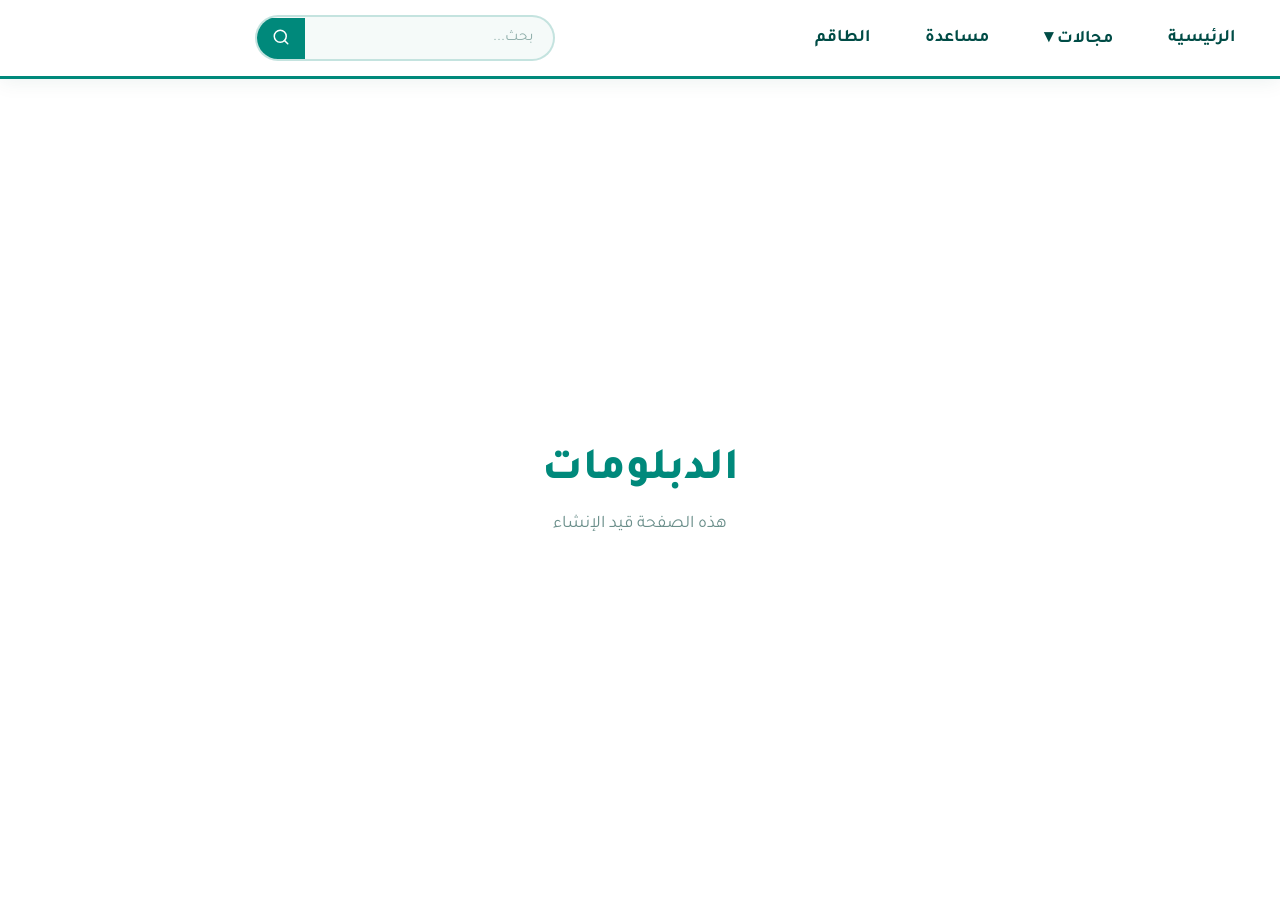
==== diplomas.html @ 67934681 "رفع الموقع الرسمي" ====
<!DOCTYPE html>
<html lang="ar" dir="rtl">
<head>
    <meta charset="UTF-8">
    <meta name="viewport" content="width=device-width, initial-scale=1.0">
    <title>الدبلومات</title>
    <link rel="stylesheet" href="styles.css">
    <link href="https://fonts.googleapis.com/css2?family=Tajawal:wght@400;500;700;800&display=swap" rel="stylesheet">
</head>
<body>
    <nav class="navbar">
        <div class="nav-container">
            <div class="nav-right">
                <a href="index.html" class="nav-link">الرئيسية</a>
                <div class="dropdown">
                    <a href="fields.html" class="nav-link">مجالات ▾</a>
                    <div class="dropdown-menu">
                        <a href="technical.html" class="dropdown-item">المجال التقني</a>
                        <a href="universities.html" class="dropdown-item">الجامعات</a>
                        <a href="diplomas.html" class="dropdown-item">الدبلومات</a>
                        <a href="scholarships.html" class="dropdown-item">الابتعاث</a>
                    </div>
                </div>
                <a href="help.html" class="nav-link">مساعدة</a>
                <a href="team.html" class="nav-link">الطاقم</a>
            </div>
            <div class="nav-center">
                <div class="search-box">
                    <input type="text" placeholder="بحث..." class="search-input">
                    <button class="search-btn">
                        <svg xmlns="http://www.w3.org/2000/svg" width="18" height="18" viewBox="0 0 24 24" fill="none" stroke="currentColor" stroke-width="2" stroke-linecap="round" stroke-linejoin="round">
                            <circle cx="11" cy="11" r="8"></circle>
                            <line x1="21" y1="21" x2="16.65" y2="16.65"></line>
                        </svg>
                    </button>
                </div>
            </div>
        </div>
    </nav>

    <main class="main-content empty-page">
        <h1 class="page-title">الدبلومات</h1>
        <p class="page-subtitle">هذه الصفحة قيد الإنشاء</p>
    </main>

    <script src="script.js"></script>
</body>
</html>
---- styles.css ----
* {
    margin: 0;
    padding: 0;
    box-sizing: border-box;
}

body {
    font-family: 'Tajawal', sans-serif;
    background: #ffffff;
    color: #004c46;
    direction: rtl;
}

/* ===================== Navigation Bar ===================== */
.navbar {
    position: fixed;
    top: 0;
    left: 0;
    width: 100%;
    background: #ffffff;
    box-shadow: 0 2px 20px rgba(0, 76, 70, 0.08);
    z-index: 1000;
    padding: 15px 30px;
    border-bottom: 3px solid #00897b;
}

.nav-container {
    max-width: 1400px;
    margin: 0 auto;
    display: flex;
    justify-content: space-between;
    align-items: center;
    gap: 20px;
}

.nav-right,
.nav-left {
    display: flex;
    align-items: center;
    gap: 25px;
}

.nav-center {
    flex: 1;
    display: flex;
    justify-content: center;
}

.nav-link {
    text-decoration: none;
    color: #004c46;
    font-size: 1.1rem;
    font-weight: 600;
    padding: 8px 15px;
    border-radius: 8px;
    transition: all 0.3s ease;
    position: relative;
}

.nav-link:hover,
.nav-link.active {
    color: #00897b;
    background: rgba(0, 137, 123, 0.08);
}

.nav-link.active::after {
    content: '';
    position: absolute;
    bottom: -15px;
    right: 0;
    width: 100%;
    height: 3px;
    background: #00897b;
    border-radius: 3px;
}

/* ===================== Dropdown ===================== */
.dropdown {
    position: relative;
}

.dropdown-menu {
    position: absolute;
    top: 100%;
    right: 0;
    background: #ffffff;
    min-width: 200px;
    border-radius: 12px;
    box-shadow: 0 10px 40px rgba(0, 76, 70, 0.15);
    padding: 10px;
    opacity: 0;
    visibility: hidden;
    transform: translateY(10px);
    transition: all 0.3s ease;
    border: 1px solid rgba(0, 137, 123, 0.1);
}

.dropdown:hover .dropdown-menu {
    opacity: 1;
    visibility: visible;
    transform: translateY(0);
}

.dropdown-item {
    display: block;
    padding: 12px 18px;
    text-decoration: none;
    color: #004c46;
    font-size: 0.95rem;
    font-weight: 500;
    border-radius: 8px;
    transition: all 0.3s ease;
    border-right: 4px solid transparent;
}

.dropdown-item:hover {
    background: rgba(0, 137, 123, 0.08);
    color: #00897b;
    border-right-color: #00897b;
    padding-right: 25px;
}

/* ===================== Search Box ===================== */
.search-box {
    display: flex;
    align-items: center;
    background: #f5faf9;
    border: 2px solid rgba(0, 137, 123, 0.2);
    border-radius: 50px;
    overflow: hidden;
    transition: all 0.3s ease;
    max-width: 300px;
    width: 100%;
}

.search-box:focus-within {
    border-color: #00897b;
    box-shadow: 0 0 0 4px rgba(0, 137, 123, 0.1);
}

.search-input {
    flex: 1;
    border: none;
    background: transparent;
    padding: 12px 20px;
    font-family: 'Tajawal', sans-serif;
    font-size: 0.95rem;
    color: #004c46;
    outline: none;
}

.search-input::placeholder {
    color: #8faeaa;
}

.search-btn {
    background: #00897b;
    border: none;
    color: #ffffff;
    padding: 10px 15px;
    cursor: pointer;
    transition: all 0.3s ease;
}

.search-btn:hover {
    background: #00695c;
}

/* ===================== Main Content ===================== */
.main-content {
    padding-top: 80px;
    min-height: 100vh;
}

.logo-section {
    display: flex;
    justify-content: center;
    align-items: center;
    padding: 60px 20px 30px;
}

.logo {
    max-width: 280px;
    width: 100%;
    height: auto;
}

/* ===================== Fields Section ===================== */
.fields-section {
    max-width: 1400px;
    margin: 0 auto;
    padding: 40px 30px 80px;
    text-align: center;
}

.section-title {
    font-size: 2.5rem;
    font-weight: 800;
    color: #00897b;
    margin-bottom: 50px;
    position: relative;
    display: inline-block;
}

.section-title::after {
    content: '';
    position: absolute;
    bottom: -10px;
    right: 50%;
    transform: translateX(50%);
    width: 80px;
    height: 4px;
    background: linear-gradient(to left, #00897b, #4dd0a8);
    border-radius: 4px;
}

.cards-container {
    display: grid;
    grid-template-columns: repeat(4, 1fr);
    gap: 30px;
}

.card {
    background: #ffffff;
    border: 2px solid rgba(0, 137, 123, 0.15);
    border-radius: 20px;
    padding: 40px 30px;
    text-align: center;
    transition: all 0.4s ease;
    position: relative;
    overflow: hidden;
}

.card::before {
    content: '';
    position: absolute;
    top: 0;
    left: 0;
    width: 100%;
    height: 5px;
    background: linear-gradient(to left, #00897b, #4dd0a8);
    transform: scaleX(0);
    transform-origin: right;
    transition: transform 0.4s ease;
}

.card:hover {
    transform: translateY(-8px);
    border-color: #00897b;
    box-shadow: 0 15px 50px rgba(0, 137, 123, 0.2);
}

.card:hover::before {
    transform: scaleX(1);
}

.card-icon {
    font-size: 3rem;
    margin-bottom: 20px;
}

.card h3 {
    font-size: 1.4rem;
    font-weight: 700;
    color: #004c46;
    margin-bottom: 15px;
}

.card p {
    color: #6b8f8b;
    font-size: 0.95rem;
    line-height: 1.7;
    margin-bottom: 25px;
}

.card-btn {
    display: inline-block;
    padding: 12px 35px;
    background: #00897b;
    color: #ffffff;
    text-decoration: none;
    border-radius: 50px;
    font-weight: 600;
    font-size: 0.95rem;
    transition: all 0.3s ease;
}

.card-btn:hover {
    background: #00695c;
    transform: scale(1.05);
    box-shadow: 0 8px 25px rgba(0, 137, 123, 0.3);
}

@keyframes fadeIn {
    from {
        opacity: 0;
        transform: translateY(20px);
    }
    to {
        opacity: 1;
        transform: translateY(0);
    }
}

/* ===================== Empty Pages ===================== */
.empty-page {
    display: flex;
    flex-direction: column;
    justify-content: center;
    align-items: center;
    gap: 15px;
}

.page-title {
    font-size: 2.8rem;
    font-weight: 800;
    color: #00897b;
}

.page-subtitle {
    font-size: 1.1rem;
    color: #6b8f8b;
}

/* ===================== Responsive ===================== */
@media (max-width: 1200px) {
    .cards-container {
        grid-template-columns: repeat(2, 1fr);
    }
}

@media (max-width: 768px) {
    .navbar {
        padding: 12px 15px;
    }

    .nav-container {
        flex-wrap: wrap;
        justify-content: center;
        gap: 10px;
    }

    .nav-right,
    .nav-left {
        gap: 10px;
    }

    .nav-center {
        order: 3;
        width: 100%;
    }

    .search-box {
        max-width: 100%;
    }

    .cards-container {
        grid-template-columns: 1fr;
    }

    .section-title {
        font-size: 2rem;
    }
}
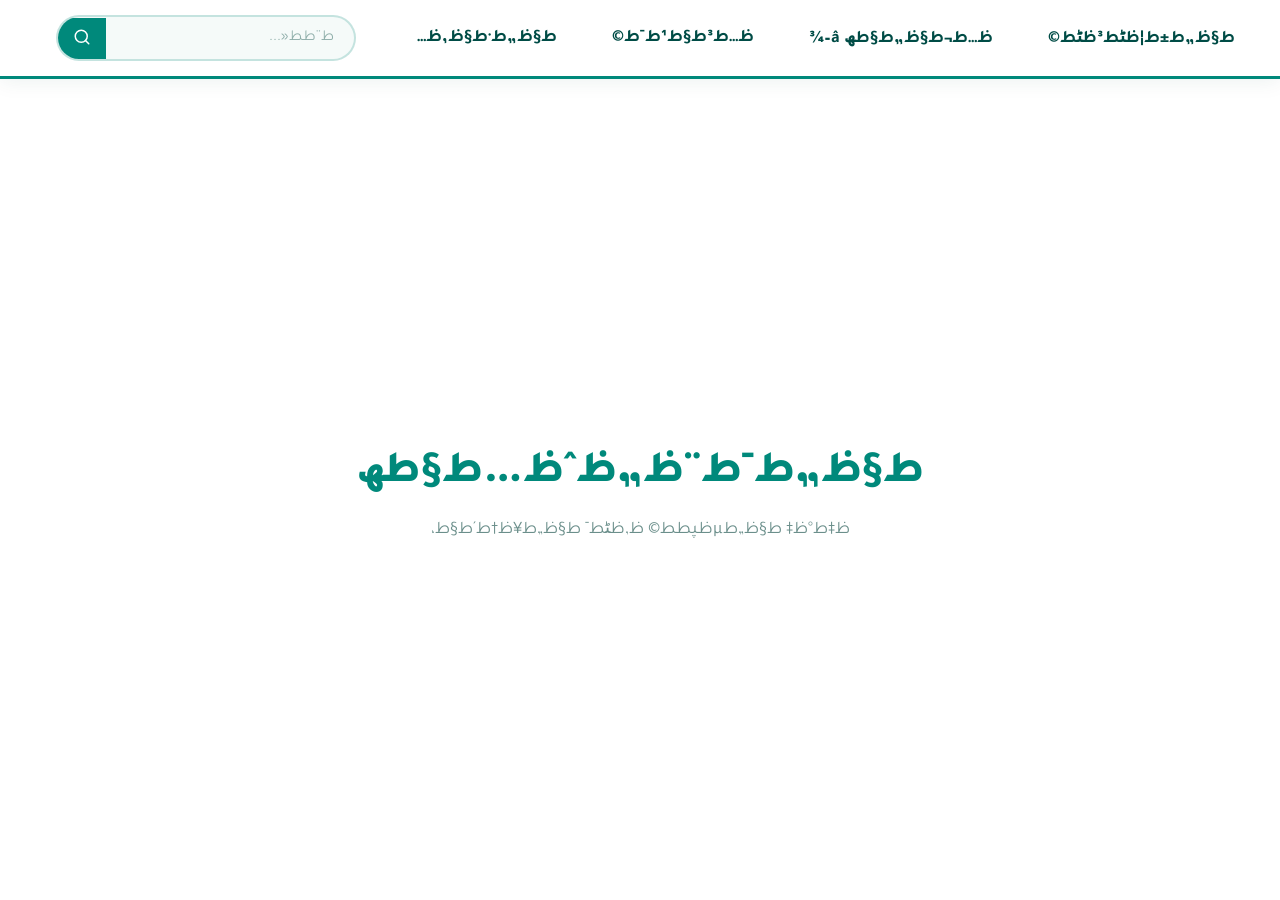
==== commit 1813fb63: "حذف صفحة المجالات وتحديث الروابط" ====
--- a/diplomas.html
+++ b/diplomas.html
@@ -1,9 +1,9 @@
-<!DOCTYPE html>
+﻿<!DOCTYPE html>
 <html lang="ar" dir="rtl">
 <head>
     <meta charset="UTF-8">
     <meta name="viewport" content="width=device-width, initial-scale=1.0">
-    <title>الدبلومات</title>
+    <title>ط§ظ„ط¯ط¨ظ„ظˆظ…ط§طھ</title>
     <link rel="stylesheet" href="styles.css">
     <link href="https://fonts.googleapis.com/css2?family=Tajawal:wght@400;500;700;800&display=swap" rel="stylesheet">
 </head>
@@ -11,22 +11,22 @@
     <nav class="navbar">
         <div class="nav-container">
             <div class="nav-right">
-                <a href="index.html" class="nav-link">الرئيسية</a>
+                <a href="index.html" class="nav-link">ط§ظ„ط±ط¦ظٹط³ظٹط©</a>
                 <div class="dropdown">
-                    <a href="fields.html" class="nav-link">مجالات ▾</a>
+                    <a href="#" class="nav-link">ظ…ط¬ط§ظ„ط§طھ â–¾</a>
                     <div class="dropdown-menu">
-                        <a href="technical.html" class="dropdown-item">المجال التقني</a>
-                        <a href="universities.html" class="dropdown-item">الجامعات</a>
-                        <a href="diplomas.html" class="dropdown-item">الدبلومات</a>
-                        <a href="scholarships.html" class="dropdown-item">الابتعاث</a>
+                        <a href="technical.html" class="dropdown-item">ط§ظ„ظ…ط¬ط§ظ„ ط§ظ„طھظ‚ظ†ظٹ</a>
+                        <a href="universities.html" class="dropdown-item">ط§ظ„ط¬ط§ظ…ط¹ط§طھ</a>
+                        <a href="diplomas.html" class="dropdown-item">ط§ظ„ط¯ط¨ظ„ظˆظ…ط§طھ</a>
+                        <a href="scholarships.html" class="dropdown-item">ط§ظ„ط§ط¨طھط¹ط§ط«</a>
                     </div>
                 </div>
-                <a href="help.html" class="nav-link">مساعدة</a>
-                <a href="team.html" class="nav-link">الطاقم</a>
+                <a href="help.html" class="nav-link">ظ…ط³ط§ط¹ط¯ط©</a>
+                <a href="team.html" class="nav-link">ط§ظ„ط·ط§ظ‚ظ…</a>
             </div>
             <div class="nav-center">
                 <div class="search-box">
-                    <input type="text" placeholder="بحث..." class="search-input">
+                    <input type="text" placeholder="ط¨ط­ط«..." class="search-input">
                     <button class="search-btn">
                         <svg xmlns="http://www.w3.org/2000/svg" width="18" height="18" viewBox="0 0 24 24" fill="none" stroke="currentColor" stroke-width="2" stroke-linecap="round" stroke-linejoin="round">
                             <circle cx="11" cy="11" r="8"></circle>
@@ -39,8 +39,8 @@
     </nav>
 
     <main class="main-content empty-page">
-        <h1 class="page-title">الدبلومات</h1>
-        <p class="page-subtitle">هذه الصفحة قيد الإنشاء</p>
+        <h1 class="page-title">ط§ظ„ط¯ط¨ظ„ظˆظ…ط§طھ</h1>
+        <p class="page-subtitle">ظ‡ط°ظ‡ ط§ظ„طµظپط­ط© ظ‚ظٹط¯ ط§ظ„ط¥ظ†ط´ط§ط،</p>
     </main>
 
     <script src="script.js"></script>
--- a/styles.css
+++ b/styles.css
@@ -81,7 +81,7 @@
 
 .dropdown-menu {
     position: absolute;
-    top: 100%;
+    top: calc(100% + 8px);
     right: 0;
     background: #ffffff;
     min-width: 200px;
@@ -90,12 +90,14 @@
     padding: 10px;
     opacity: 0;
     visibility: hidden;
-    transform: translateY(10px);
+    transform: translateY(-5px);
     transition: all 0.3s ease;
     border: 1px solid rgba(0, 137, 123, 0.1);
-}
-
-.dropdown:hover .dropdown-menu {
+    z-index: 100;
+}
+
+.dropdown:hover .dropdown-menu,
+.dropdown.open .dropdown-menu {
     opacity: 1;
     visibility: visible;
     transform: translateY(0);
@@ -330,6 +332,10 @@
 }
 
 @media (max-width: 768px) {
+    .main-content {
+        padding-top: 150px;
+    }
+
     .navbar {
         padding: 12px 15px;
     }
@@ -343,6 +349,13 @@
     .nav-right,
     .nav-left {
         gap: 10px;
+        flex-wrap: wrap;
+        justify-content: center;
+    }
+
+    .nav-link {
+        font-size: 0.95rem;
+        padding: 6px 10px;
     }
 
     .nav-center {
@@ -354,6 +367,25 @@
         max-width: 100%;
     }
 
+    .dropdown-menu {
+        position: absolute;
+        right: auto;
+        left: 50%;
+        transform: translateX(-50%) translateY(10px);
+    }
+
+    .dropdown:hover .dropdown-menu {
+        transform: translateX(-50%) translateY(0);
+    }
+
+    .logo-section {
+        padding: 40px 20px 20px;
+    }
+
+    .logo {
+        max-width: 200px;
+    }
+
     .cards-container {
         grid-template-columns: 1fr;
     }
@@ -361,4 +393,13 @@
     .section-title {
         font-size: 2rem;
     }
+
+    .empty-page {
+        padding: 0 20px;
+        text-align: center;
+    }
+
+    .page-title {
+        font-size: 2rem;
+    }
 }
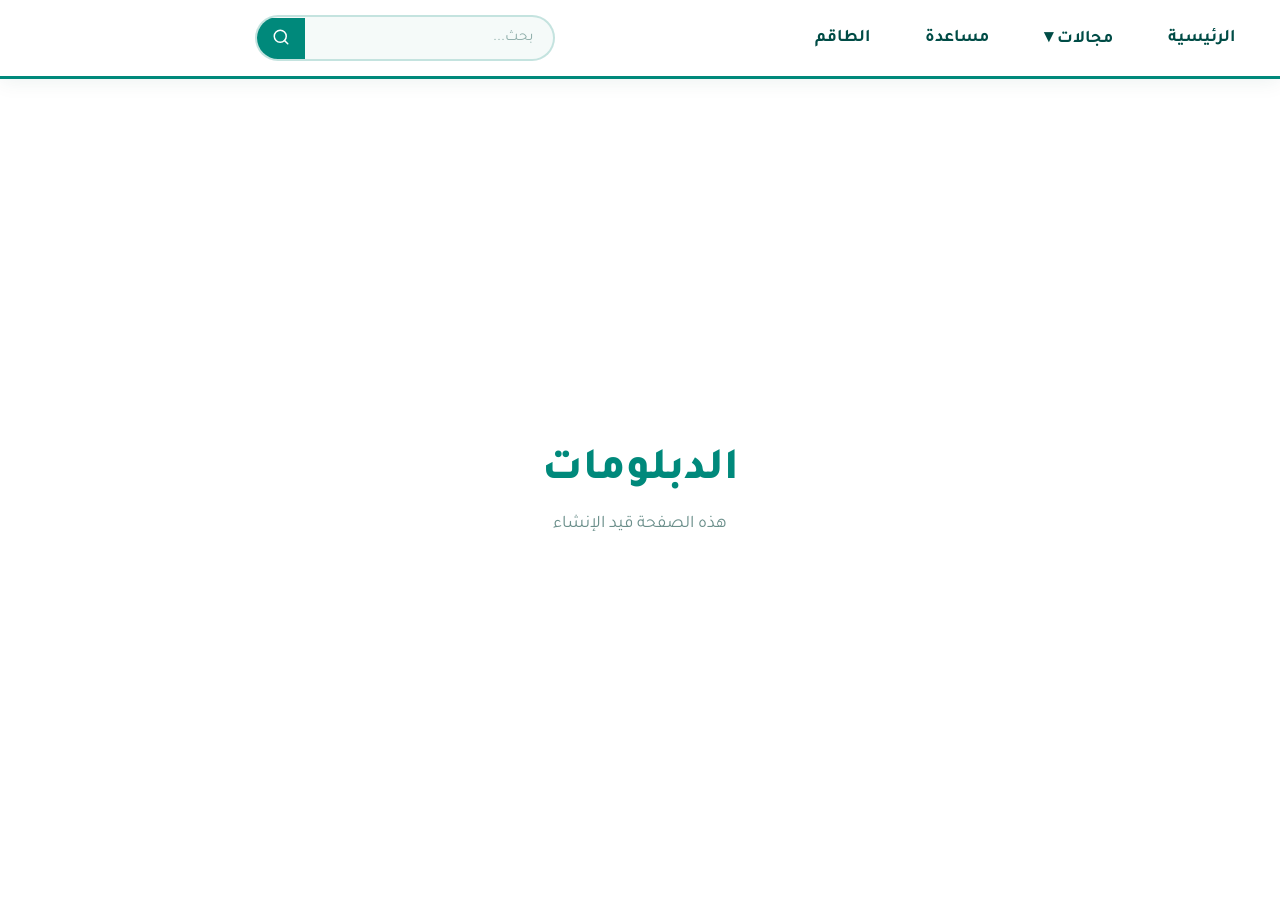
==== commit 2e3e39a7: "إصلاح ترميز الملفات واستعادة صفحة المجالات" ====
--- a/diplomas.html
+++ b/diplomas.html
@@ -3,7 +3,7 @@
 <head>
     <meta charset="UTF-8">
     <meta name="viewport" content="width=device-width, initial-scale=1.0">
-    <title>ط§ظ„ط¯ط¨ظ„ظˆظ…ط§طھ</title>
+    <title>الدبلومات</title>
     <link rel="stylesheet" href="styles.css">
     <link href="https://fonts.googleapis.com/css2?family=Tajawal:wght@400;500;700;800&display=swap" rel="stylesheet">
 </head>
@@ -11,22 +11,22 @@
     <nav class="navbar">
         <div class="nav-container">
             <div class="nav-right">
-                <a href="index.html" class="nav-link">ط§ظ„ط±ط¦ظٹط³ظٹط©</a>
+                <a href="index.html" class="nav-link">الرئيسية</a>
                 <div class="dropdown">
-                    <a href="#" class="nav-link">ظ…ط¬ط§ظ„ط§طھ â–¾</a>
+                    <a href="#" class="nav-link">مجالات ▾</a>
                     <div class="dropdown-menu">
-                        <a href="technical.html" class="dropdown-item">ط§ظ„ظ…ط¬ط§ظ„ ط§ظ„طھظ‚ظ†ظٹ</a>
-                        <a href="universities.html" class="dropdown-item">ط§ظ„ط¬ط§ظ…ط¹ط§طھ</a>
-                        <a href="diplomas.html" class="dropdown-item">ط§ظ„ط¯ط¨ظ„ظˆظ…ط§طھ</a>
-                        <a href="scholarships.html" class="dropdown-item">ط§ظ„ط§ط¨طھط¹ط§ط«</a>
+                        <a href="technical.html" class="dropdown-item">المجال التقني</a>
+                        <a href="universities.html" class="dropdown-item">الجامعات</a>
+                        <a href="diplomas.html" class="dropdown-item">الدبلومات</a>
+                        <a href="scholarships.html" class="dropdown-item">الابتعاث</a>
                     </div>
                 </div>
-                <a href="help.html" class="nav-link">ظ…ط³ط§ط¹ط¯ط©</a>
-                <a href="team.html" class="nav-link">ط§ظ„ط·ط§ظ‚ظ…</a>
+                <a href="help.html" class="nav-link">مساعدة</a>
+                <a href="team.html" class="nav-link">الطاقم</a>
             </div>
             <div class="nav-center">
                 <div class="search-box">
-                    <input type="text" placeholder="ط¨ط­ط«..." class="search-input">
+                    <input type="text" placeholder="بحث..." class="search-input">
                     <button class="search-btn">
                         <svg xmlns="http://www.w3.org/2000/svg" width="18" height="18" viewBox="0 0 24 24" fill="none" stroke="currentColor" stroke-width="2" stroke-linecap="round" stroke-linejoin="round">
                             <circle cx="11" cy="11" r="8"></circle>
@@ -39,8 +39,8 @@
     </nav>
 
     <main class="main-content empty-page">
-        <h1 class="page-title">ط§ظ„ط¯ط¨ظ„ظˆظ…ط§طھ</h1>
-        <p class="page-subtitle">ظ‡ط°ظ‡ ط§ظ„طµظپط­ط© ظ‚ظٹط¯ ط§ظ„ط¥ظ†ط´ط§ط،</p>
+        <h1 class="page-title">الدبلومات</h1>
+        <p class="page-subtitle">هذه الصفحة قيد الإنشاء</p>
     </main>
 
     <script src="script.js"></script>
